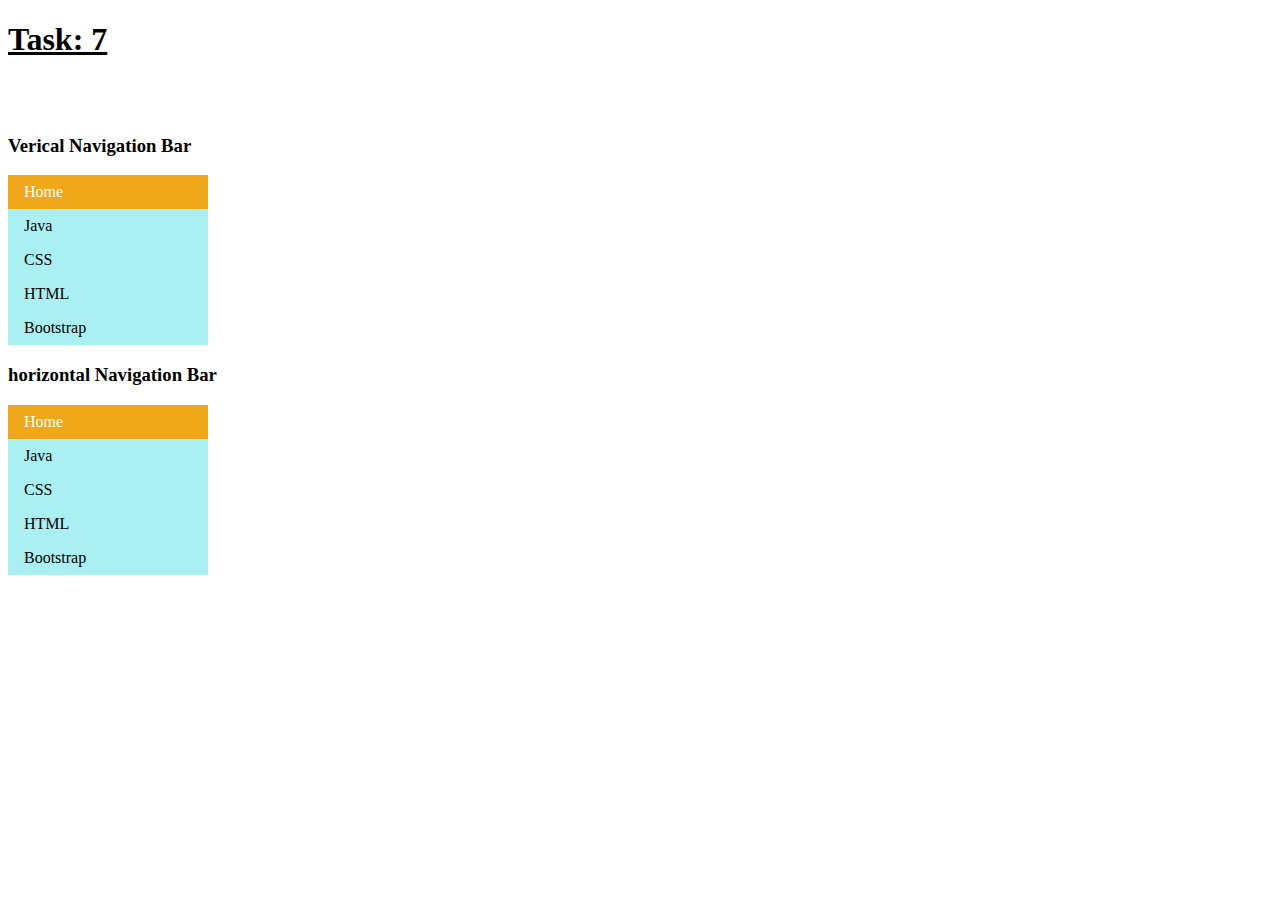
==== Task7.html @ 0fcbf79f "Add files via upload" ====
<!DOCTYPE html>
<html lang="en">
<head>
    <meta charset="UTF-8">
    <meta name="viewport" content="width=device-width, initial-scale=1.0">
    <title>Task 7</title>
    <style>
      
        ul {
          list-style-type: none;
          margin: 0;
          padding: 0;
          width: 200px;
          background-color: #aaf0f2;
        }
        
        li a {
          display: block;
          color: #000;
          padding: 8px 16px;
          text-decoration: none;
        }
        
        li a.active {
          background-color: #efa819;
          color: white;
        }
        
        li a:hover:not(.active) {
          background-color: #1d4659;
          color: white;
        }
        .right{
          float: left;
        }
        </style>
</head>
<body>
    <h1><u>Task: 7</u></h1><br><br>
    <div class="left">
      <h3>Verical Navigation Bar</h3>
      <ul>
        <li><a class="active" href="#home">Home</a></li>
        <li class="sub"><a href="Java">Java</a></li>
        <li class="sub"><a href="#CSS">CSS</a></li>
        <li class="sub"><a href="#HTML">HTML</a></li>
        <li class="sub"><a href="#Bootstrap">Bootstrap</a></li>
      </ul>
    </div>
    <div class="right">
      <h3>horizontal Navigation Bar</h3>
      <ul>
        <li><a class="active" href="#home">Home</a></li>
        <li><a href="Java">Java</a></li>
        <li><a href="#CSS">CSS</a></li>
        <li><a href="#HTML">HTML</a></li>
        <li><a href="#Bootstrap">Bootstrap</a></li>
      </ul>
    </div>
</body>
</html>
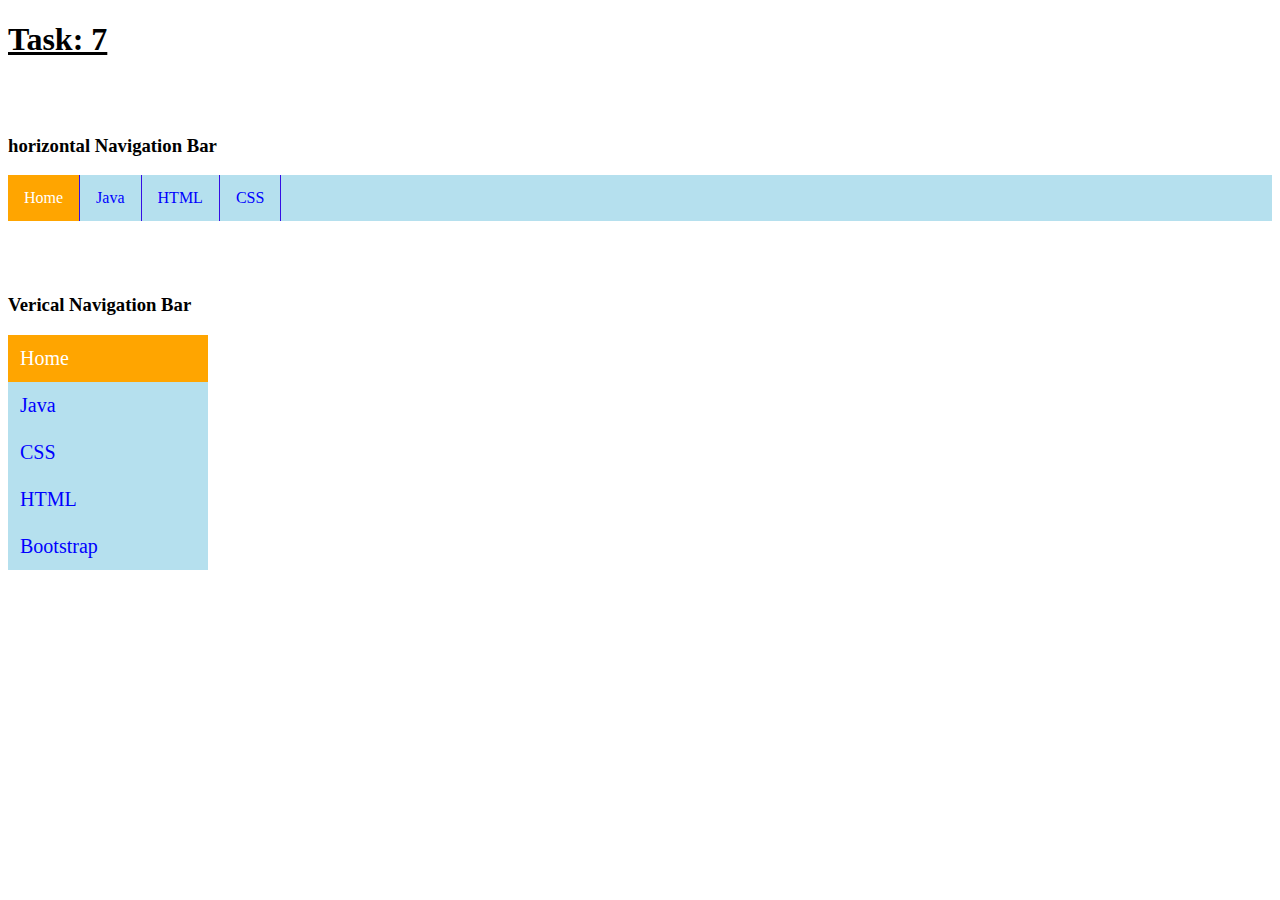
==== commit 156718e2: "Update Task7.html" ====
--- a/Task7.html
+++ b/Task7.html
@@ -5,57 +5,69 @@
     <meta name="viewport" content="width=device-width, initial-scale=1.0">
     <title>Task 7</title>
     <style>
-      
-        ul {
-          list-style-type: none;
-          margin: 0;
-          padding: 0;
-          width: 200px;
-          background-color: #aaf0f2;
-        }
-        
-        li a {
-          display: block;
-          color: #000;
-          padding: 8px 16px;
-          text-decoration: none;
-        }
-        
-        li a.active {
-          background-color: #efa819;
-          color: white;
-        }
-        
-        li a:hover:not(.active) {
-          background-color: #1d4659;
-          color: white;
-        }
-        .right{
-          float: left;
-        }
+      ul {
+  list-style-type: none;
+  margin: 0;
+  padding: 0;
+  overflow: hidden;
+  background-color: rgba(8, 150, 197, 0.297);
+}
+
+li {
+  float: left;
+  border-right:1px solid #350ee4;
+}
+
+li a {
+  display: block;
+  color: blue;
+  text-align: center;
+  padding: 14px 16px;
+  text-decoration: none;
+}
+
+li a:hover:not(.active) {
+  background-color: orange;
+}
+
+.active {
+  background-color: orange; 
+  color: white;
+}
+.vertical-menu {
+  width: 200px; 
+}
+
+.vertical-menu a {
+  background-color: rgba(8, 150, 197, 0.297); 
+  color: blue;
+  font-size: 20px;
+  display: block; 
+  padding: 12px; 
+  text-decoration: none; 
+}
+.vertical-menu a.active {
+  background-color: orange; 
+  color: white;
+}
         </style>
 </head>
 <body>
     <h1><u>Task: 7</u></h1><br><br>
-    <div class="left">
-      <h3>Verical Navigation Bar</h3>
-      <ul>
-        <li><a class="active" href="#home">Home</a></li>
-        <li class="sub"><a href="Java">Java</a></li>
-        <li class="sub"><a href="#CSS">CSS</a></li>
-        <li class="sub"><a href="#HTML">HTML</a></li>
-        <li class="sub"><a href="#Bootstrap">Bootstrap</a></li>
-      </ul>
-    </div>
-    <div class="right">
-      <h3>horizontal Navigation Bar</h3>
-      <ul>
-        <li><a class="active" href="#home">Home</a></li>
-        <li><a href="Java">Java</a></li>
-        <li><a href="#CSS">CSS</a></li>
-        <li><a href="#HTML">HTML</a></li>
-        <li><a href="#Bootstrap">Bootstrap</a></li>
-      </ul>
-    </div>
+     <h3>horizontal Navigation Bar</h3>
+<ul>
+  <li><a class="active" href="#home">Home</a></li>
+  <li><a href="#java">Java</a></li>
+  <li><a href="#html">HTML</a></li>
+  <li><a href="#css">CSS</a></li>
+</ul><br><br><br>
+<h3>Verical Navigation Bar</h3>
+<div class="vertical-menu">
+  <a href="#" class="active">Home</a>
+  <a href="https://www.w3schools.com/java/" target="new">Java</a>
+  <a href="https://www.w3schools.com/css/" target="new">CSS</a>
+  <a href="https://www.w3schools.com/html/" target="new">HTML</a>
+  <a href="https://www.w3schools.com/bootstrap/" target="new">Bootstrap</a>
+</div>
 </body>
-</html>+</html>
